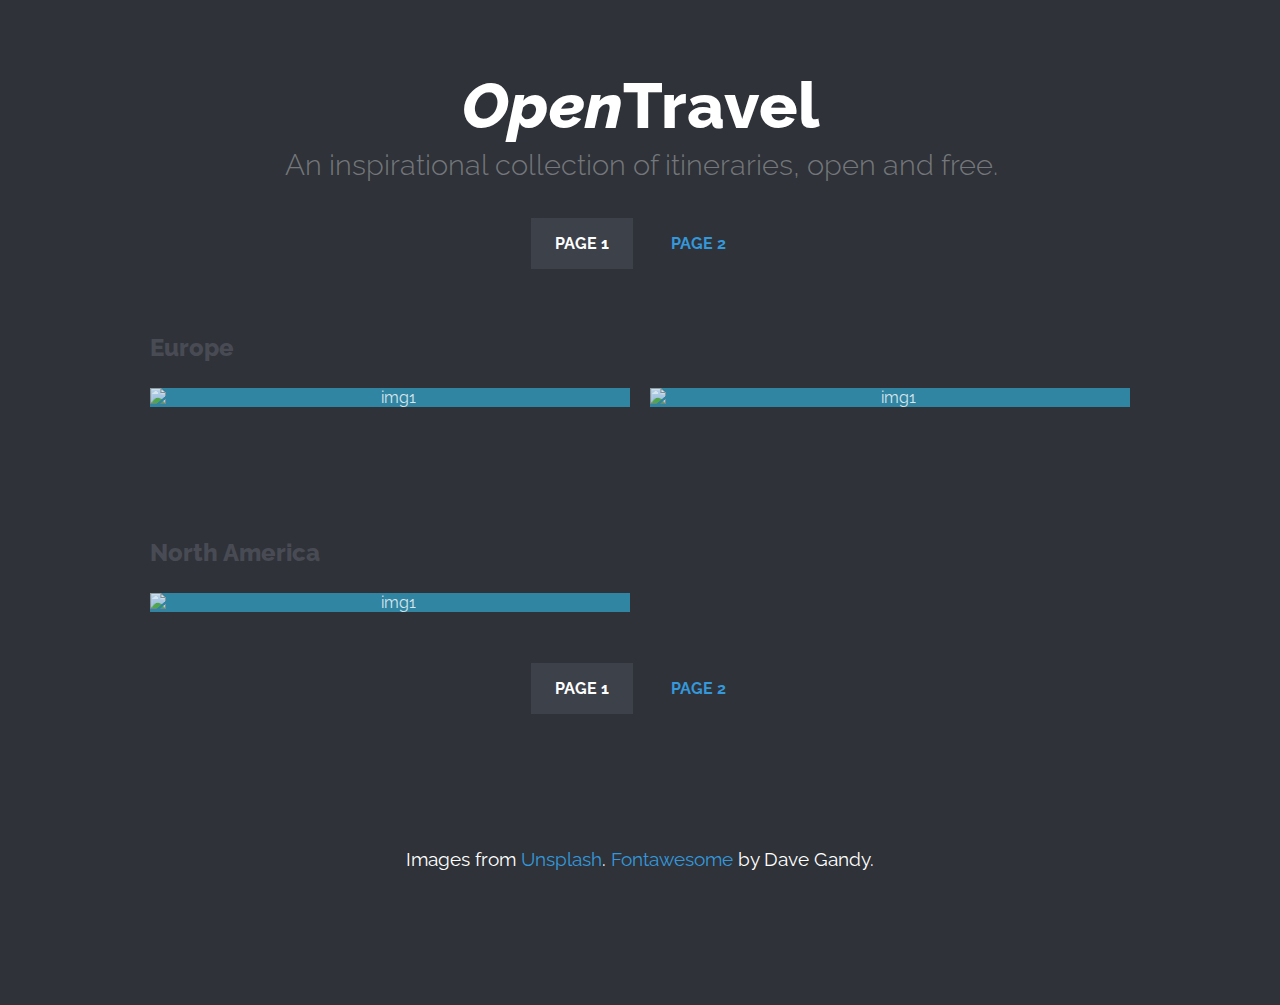
==== index.html @ ea4f6333 "Update index.html" ====
<!DOCTYPE html>
<html lang="en" class="no-js">
	<head>
		<meta charset="UTF-8" />
		<meta http-equiv="X-UA-Compatible" content="IE=edge">
		<meta name="viewport" content="width=device-width, initial-scale=1">
		<title>OpenTravel | Open Itineraries</title>
		<meta name="description" content="Hover Effect Ideas: Inspiration for subtle hover effects" />
		<meta name="keywords" content="hover effect, inspiration, grid, thumbnail, transition, subtle, web design" />
		<meta name="author" content="Codrops" />
		<link rel="shortcut icon" href="../favicon.ico">
		<link href='http://fonts.googleapis.com/css?family=Raleway:400,800,300' rel='stylesheet' type='text/css'>
		<link rel="stylesheet" type="text/css" href="css/normalize.css" />
		<link rel="stylesheet" type="text/css" href="css/demo.css" />
		<link rel="stylesheet" type="text/css" href="css/set1.css" />
		<link href="//maxcdn.bootstrapcdn.com/font-awesome/4.2.0/css/font-awesome.min.css" rel="stylesheet">
		<!--[if IE]>
  		<script src="http://html5shiv.googlecode.com/svn/trunk/html5.js"></script>
		<![endif]-->
	</head>
	<body>
		<div class="container">
			<header class="codrops-header">
				<h1><em>Open</em>Travel <span>An inspirational collection of itineraries, open and free.</span></h1>
				<nav class="codrops-demos">
					<a class="current-demo" href="index.html">page 1</a>
					<a href="index2.html">page 2</a>
				</nav>
			</header>
			<div class="content">
				<h2>Europe</h2>
				<div class="grid">
					<figure class="effect-zoe">
						<img src="https://cloud.githubusercontent.com/assets/5554865/5591947/77c05c8e-9156-11e4-924b-6b8a87db7353.gif" alt="img1"/>
						<figcaption>
							<h2>$4500 <span>Stockholm</span>, SE</h2>
							<p class="icon-links">
								<a href="Europe/stockholm.html"><i class="fa fa-eye 2x"></i></a>
							</p>
							<p class="description">Hostels, cheap kebabs and myriad sights make Stockholm a fairly budget-friendly city, but is $4500 too little to make it in Sweden?</p>
						</figcaption>
					</figure>
					<figure class="effect-zoe">
						<img src="https://cloud.githubusercontent.com/assets/5554865/5593169/a75c7a00-91af-11e4-87fd-7f89b9815124.jpg" alt="img1"/>
						<figcaption>
							<h2>$3500 <span>Corsica</span>, FR</h2>
							<p class="icon-links">
								<a href="Europe/corsica.html"><i class="fa fa-eye"></i></a>
							</p>
							<p class="description">Sun, sand, and sea make Corsica a prime destination during the summer, here's how to beat the rush and have a good time before the mainlanders get there.</p>
						</figcaption>
					</figure>
				</div>
				<h2>North America</h2>
				<div class="grid">
					<figure class="effect-zoe">
						<img src="https://cloud.githubusercontent.com/assets/5554865/5591929/d7c22e30-9153-11e4-8ff9-718ae295025f.gif" alt="img1"/>
						<figcaption>
							<h2>$1600 <span>Washington</span>, USA</h2>
							<p class="icon-links">
								<a href="#"><i class="fa fa-location-arrow"></i></a>
								<a href="WDC.html"><i class="fa fa-eye"></i></a>
							</p>
							<p class="description">Washington's endless monuments and parks are a sight to behold, and a challenge to get to quickly and cheaply.</p>
						</figcaption>
					</figure>
				</div>
			<nav class="codrops-demos">
				<a class="current-demo" href="index.html">page 1</a>
				<a href="index2.html">page 2</a>
			</nav>
			<!-- Related demos -->
			<section class="related">
				<p>Images from <a href="http://unsplash.com/">Unsplash</a>. <a href="http://fortawesome.github.io/Font-Awesome/">Fontawesome</a> by Dave Gandy.</p>
			</section>
		</div><!-- /container -->
		<script>
			// For Demo purposes only (show hover effect on mobile devices)
			[].slice.call( document.querySelectorAll('a[href="#"') ).forEach( function(el) {
				el.addEventListener( 'click', function(ev) { ev.preventDefault(); } );
			} );
		</script>
	</body>
</html>
---- css/demo.css ----
*, *:after, *:before { -webkit-box-sizing: border-box; box-sizing: border-box; }
.clearfix:before, .clearfix:after { display: table; content: ''; }
.clearfix:after { clear: both; }

body {
	background: #2f3238;
	color: #fff;
	font-weight: 400;
	font-size: 1em;
	font-family: 'Raleway', Arial, sans-serif;
}

a {
	outline: none;
	color: #3498db;
	text-decoration: none;
}

a:hover, a:focus {
	color: #528cb3;
}

section {
	padding: 1em;
	text-align: center;
}

.content {
	margin: 0 auto;
	max-width: 1000px;
}

.content > h2 {
	clear: both;
	margin: 0;
	padding: 4em 1% 0;
	color: #484B54;
	font-weight: 800;
	font-size: 1.5em;
}

.content > h2:first-child {
	padding-top: 0em;
}

/* Header */
.codrops-header {
	margin: 0 auto;
	padding: 4em 1em;
	text-align: center;
}

.codrops-header h1 {
	margin: 0;
	font-weight: 800;
	font-size: 4em;
	line-height: 1.3;
}

.codrops-header h1 span {
	display: block;
	padding: 0 0 0.6em 0.1em;
	color: #74777b;
	font-weight: 300;
	font-size: 45%;
}

/* Demo links */
.codrops-demos {
	clear: both;
	padding: 1em 0 0;
	text-align: center;
}

.content + .codrops-demos {
	padding-top: 5em;
}

.codrops-demos a {
	display: inline-block;
	margin: 0 5px;
	padding: 1em 1.5em;
	text-transform: uppercase;
	font-weight: bold;
}

.codrops-demos a:hover,
.codrops-demos a:focus,
.codrops-demos a.current-demo {
	background: #3c414a;
	color: #fff;
}

/* To Navigation Style */
.codrops-top {
	width: 100%;
	text-transform: uppercase;
	font-weight: 800;
	font-size: 0.69em;
	line-height: 2.2;
}

.codrops-top a {
	display: inline-block;
	padding: 1em 2em;
	text-decoration: none;
	letter-spacing: 1px;
}

.codrops-top span.right {
	float: right;
}

.codrops-top span.right a {
	display: block;
	float: left;
}

.codrops-icon:before {
	margin: 0 4px;
	text-transform: none;
	font-weight: normal;
	font-style: normal;
	font-variant: normal;
	font-family: 'codropsicons';
	line-height: 1;
	speak: none;
	-webkit-font-smoothing: antialiased;
}

.codrops-icon-drop:before {
	content: "\e001";
}

.codrops-icon-prev:before {
	content: "\e004";
}

/* Related demos */
.related {
	clear: both;
	padding: 6em 1em;
	font-size: 120%;
}

.related > a {
	display: inline-block;
	margin: 20px 10px;
	padding: 25px;
	border: 1px solid #4f7f90;
	text-align: center;
}

.related a:hover {
	border-color: #39545e;
}

.related a img {
	max-width: 100%;
	opacity: 0.8;
}

.related a:hover img,
.related a:active img {
	opacity: 1;
}

.related a h3 {
	margin: 0;
	padding: 0.5em 0 0.3em;
	max-width: 300px;
	text-align: left;
}

@media screen and (max-width: 25em) {
	.codrops-header {
		font-size: 75%;
	}
	.codrops-icon span {
		display: none;
	}
}
---- css/set1.css ----
.grid {
	position: relative;
	margin: 0 auto;
	padding: 1em 0 4em;
	max-width: 1000px;
	list-style: none;
	text-align: center;
}

/* Common style */
.grid figure {
	position: relative;
	float: left;
	overflow: hidden;
	margin: 10px 1%;
	min-width: 320px;
	max-width: 480px;
	max-height: 360px;
	width: 48%;
	background: #3085a3;
	text-align: center;
	cursor: pointer;
}

.grid figure img {
	position: relative;
	display: block;
	min-height: 100%;
	max-width: 100%;
	opacity: 0.8;
}

.grid figure figcaption {
	padding: 2em;
	color: #fff;
	text-transform: uppercase;
	font-size: 1.25em;
	-webkit-backface-visibility: hidden;
	backface-visibility: hidden;
}

.grid figure figcaption::before,
.grid figure figcaption::after {
	pointer-events: none;
}

.grid figure figcaption,
.grid figure figcaption > a {
	position: absolute;
	top: 0;
	left: 0;
	width: 100%;
	height: 100%;
}

/* Anchor will cover the whole item by default */
/* For some effects it will show as a button */
.grid figure figcaption > a {
	z-index: 1000;
	text-indent: 200%;
	white-space: nowrap;
	font-size: 0;
	opacity: 0;
}

.grid figure h2 {
	word-spacing: -0.15em;
	font-weight: 300;
}

.grid figure h2 span {
	font-weight: 800;
}

.grid figure h2,
.grid figure p {
	margin: 0;
}

.grid figure p {
	letter-spacing: 1px;
	font-size: 68.5%;
}

/* Individual effects */

/*---------------*/
/***** Lily *****/
/*---------------*/

figure.effect-lily img {
	max-width: none;
	width: -webkit-calc(100% + 50px);
	width: calc(100% + 50px);
	opacity: 0.7;
	-webkit-transition: opacity 0.35s, -webkit-transform 0.35s;
	transition: opacity 0.35s, transform 0.35s;
	-webkit-transform: translate3d(-40px,0, 0);
	transform: translate3d(-40px,0,0);
}

figure.effect-lily figcaption {
	text-align: left;
}

figure.effect-lily figcaption > div {
	position: absolute;
	bottom: 0;
	left: 0;
	padding: 2em;
	width: 100%;
	height: 50%;
}

figure.effect-lily h2,
figure.effect-lily p {
	-webkit-transform: translate3d(0,40px,0);
	transform: translate3d(0,40px,0);
}

figure.effect-lily h2 {
	-webkit-transition: -webkit-transform 0.35s;
	transition: transform 0.35s;
}

figure.effect-lily p {
	color: rgba(255,255,255,0.8);
	opacity: 0;
	-webkit-transition: opacity 0.2s, -webkit-transform 0.35s;
	transition: opacity 0.2s, transform 0.35s;
}

figure.effect-lily:hover img,
figure.effect-lily:hover p {
	opacity: 1;
}

figure.effect-lily:hover img,
figure.effect-lily:hover h2,
figure.effect-lily:hover p {
	-webkit-transform: translate3d(0,0,0);
	transform: translate3d(0,0,0);
}

figure.effect-lily:hover p {
	-webkit-transition-delay: 0.05s;
	transition-delay: 0.05s;
	-webkit-transition-duration: 0.35s;
	transition-duration: 0.35s;
}

/*---------------*/
/***** Sadie *****/
/*---------------*/

figure.effect-sadie figcaption::before {
	position: absolute;
	top: 0;
	left: 0;
	width: 100%;
	height: 100%;
	background: -webkit-linear-gradient(top, rgba(72,76,97,0) 0%, rgba(72,76,97,0.8) 75%);
	background: linear-gradient(to bottom, rgba(72,76,97,0) 0%, rgba(72,76,97,0.8) 75%);
	content: '';
	opacity: 0;
	-webkit-transform: translate3d(0,50%,0);
	transform: translate3d(0,50%,0);
}

figure.effect-sadie h2 {
	position: absolute;
	top: 50%;
	left: 0;
	width: 100%;
	color: #484c61;
	-webkit-transition: -webkit-transform 0.35s, color 0.35s;
	transition: transform 0.35s, color 0.35s;
	-webkit-transform: translate3d(0,-50%,0);
	transform: translate3d(0,-50%,0);
}

figure.effect-sadie figcaption::before,
figure.effect-sadie p {
	-webkit-transition: opacity 0.35s, -webkit-transform 0.35s;
	transition: opacity 0.35s, transform 0.35s;
}

figure.effect-sadie p {
	position: absolute;
	bottom: 0;
	left: 0;
	padding: 2em;
	width: 100%;
	opacity: 0;
	-webkit-transform: translate3d(0,10px,0);
	transform: translate3d(0,10px,0);
}

figure.effect-sadie:hover h2 {
	color: #fff;
	-webkit-transform: translate3d(0,-50%,0) translate3d(0,-40px,0);
	transform: translate3d(0,-50%,0) translate3d(0,-40px,0);
}

figure.effect-sadie:hover figcaption::before ,
figure.effect-sadie:hover p {
	opacity: 1;
	-webkit-transform: translate3d(0,0,0);
	transform: translate3d(0,0,0);
}

/*---------------*/
/***** Roxy *****/
/*---------------*/

figure.effect-roxy {
	background: -webkit-linear-gradient(45deg, #ff89e9 0%, #05abe0 100%);
	background: linear-gradient(45deg, #ff89e9 0%,#05abe0 100%);
}

figure.effect-roxy img {
	max-width: none;
	width: -webkit-calc(100% + 60px);
	width: calc(100% + 60px);
	-webkit-transition: opacity 0.35s, -webkit-transform 0.35s;
	transition: opacity 0.35s, transform 0.35s;
	-webkit-transform: translate3d(-50px,0,0);
	transform: translate3d(-50px,0,0);
}

figure.effect-roxy figcaption::before {
	position: absolute;
	top: 30px;
	right: 30px;
	bottom: 30px;
	left: 30px;
	border: 1px solid #fff;
	content: '';
	opacity: 0;
	-webkit-transition: opacity 0.35s, -webkit-transform 0.35s;
	transition: opacity 0.35s, transform 0.35s;
	-webkit-transform: translate3d(-20px,0,0);
	transform: translate3d(-20px,0,0);
}

figure.effect-roxy figcaption {
	padding: 3em;
	text-align: left;
}

figure.effect-roxy h2 {
	padding: 30% 0 10px 0;
}

figure.effect-roxy p {
	opacity: 0;
	-webkit-transition: opacity 0.35s, -webkit-transform 0.35s;
	transition: opacity 0.35s, transform 0.35s;
	-webkit-transform: translate3d(-10px,0,0);
	transform: translate3d(-10px,0,0);
}

figure.effect-roxy:hover img {
	opacity: 0.7;
	-webkit-transform: translate3d(0,0,0);
	transform: translate3d(0,0,0);
}

figure.effect-roxy:hover figcaption::before,
figure.effect-roxy:hover p {
	opacity: 1;
	-webkit-transform: translate3d(0,0,0);
	transform: translate3d(0,0,0);
}

/*---------------*/
/***** Bubba *****/
/*---------------*/

figure.effect-bubba {
	background: #9e5406;
}

figure.effect-bubba img {
	opacity: 0.7;
	-webkit-transition: opacity 0.35s;
	transition: opacity 0.35s;
}

figure.effect-bubba:hover img {
	opacity: 0.4;
}

figure.effect-bubba figcaption::before,
figure.effect-bubba figcaption::after {
	position: absolute;
	top: 30px;
	right: 30px;
	bottom: 30px;
	left: 30px;
	content: '';
	opacity: 0;
	-webkit-transition: opacity 0.35s, -webkit-transform 0.35s;
	transition: opacity 0.35s, transform 0.35s;
}

figure.effect-bubba figcaption::before {
	border-top: 1px solid #fff;
	border-bottom: 1px solid #fff;
	-webkit-transform: scale(0,1);
	transform: scale(0,1);
}

figure.effect-bubba figcaption::after {
	border-right: 1px solid #fff;
	border-left: 1px solid #fff;
	-webkit-transform: scale(1,0);
	transform: scale(1,0);
}

figure.effect-bubba h2 {
	padding-top: 30%;
	-webkit-transition: -webkit-transform 0.35s;
	transition: transform 0.35s;
	-webkit-transform: translate3d(0,-20px,0);
	transform: translate3d(0,-20px,0);
}

figure.effect-bubba p {
	padding: 20px 2.5em;
	opacity: 0;
	-webkit-transition: opacity 0.35s, -webkit-transform 0.35s;
	transition: opacity 0.35s, transform 0.35s;
	-webkit-transform: translate3d(0,20px,0);
	transform: translate3d(0,20px,0);
}

figure.effect-bubba:hover figcaption::before,
figure.effect-bubba:hover figcaption::after {
	opacity: 1;
	-webkit-transform: scale(1);
	transform: scale(1);
}

figure.effect-bubba:hover h2,
figure.effect-bubba:hover p {
	opacity: 1;
	-webkit-transform: translate3d(0,0,0);
	transform: translate3d(0,0,0);
}

/*---------------*/
/***** Romeo *****/
/*---------------*/

figure.effect-romeo {
	-webkit-perspective: 1000px;
	perspective: 1000px;
}

figure.effect-romeo img {
	-webkit-transition: opacity 0.35s, -webkit-transform 0.35s;
	transition: opacity 0.35s, transform 0.35s;
	-webkit-transform: translate3d(0,0,300px);
	transform: translate3d(0,0,300px);
}

figure.effect-romeo:hover img {
	opacity: 0.6;
	-webkit-transform: translate3d(0,0,0);
	transform: translate3d(0,0,0);
}

figure.effect-romeo figcaption::before,
figure.effect-romeo figcaption::after {
	position: absolute;
	top: 50%;
	left: 50%;
	width: 80%;
	height: 1px;
	background: #fff;
	content: '';
	-webkit-transition: opacity 0.35s, -webkit-transform 0.35s;
	transition: opacity 0.35s, transform 0.35s;
	-webkit-transform: translate3d(-50%,-50%,0);
	transform: translate3d(-50%,-50%,0);
}

figure.effect-romeo:hover figcaption::before {
	opacity: 0.5;
	-webkit-transform: translate3d(-50%,-50%,0) rotate(45deg);
	transform: translate3d(-50%,-50%,0) rotate(45deg);
}

figure.effect-romeo:hover figcaption::after {
	opacity: 0.5;
	-webkit-transform: translate3d(-50%,-50%,0) rotate(-45deg);
	transform: translate3d(-50%,-50%,0) rotate(-45deg);
}

figure.effect-romeo h2,
figure.effect-romeo p {
	position: absolute;
	top: 50%;
	left: 0;
	width: 100%;
	-webkit-transition: -webkit-transform 0.35s;
	transition: transform 0.35s;
}

figure.effect-romeo h2 {
	-webkit-transform: translate3d(0,-50%,0) translate3d(0,-150%,0);
	transform: translate3d(0,-50%,0) translate3d(0,-150%,0);
}

figure.effect-romeo p {
	padding: 0.25em 2em;
	-webkit-transform: translate3d(0,-50%,0) translate3d(0,150%,0);
	transform: translate3d(0,-50%,0) translate3d(0,150%,0);
}

figure.effect-romeo:hover h2 {
	-webkit-transform: translate3d(0,-50%,0) translate3d(0,-100%,0);
	transform: translate3d(0,-50%,0) translate3d(0,-100%,0);
}

figure.effect-romeo:hover p {
	-webkit-transform: translate3d(0,-50%,0) translate3d(0,100%,0);
	transform: translate3d(0,-50%,0) translate3d(0,100%,0);
}

/*---------------*/
/***** Layla *****/
/*---------------*/

figure.effect-layla {
	background: #18a367;
}

figure.effect-layla img {
	height: 390px;
}

figure.effect-layla figcaption {
	padding: 3em;
}

figure.effect-layla figcaption::before,
figure.effect-layla figcaption::after {
	position: absolute;
	content: '';
	opacity: 0;
}

figure.effect-layla figcaption::before {
	top: 50px;
	right: 30px;
	bottom: 50px;
	left: 30px;
	border-top: 1px solid #fff;
	border-bottom: 1px solid #fff;
	-webkit-transform: scale(0,1);
	transform: scale(0,1);
	-webkit-transform-origin: 0 0;
	transform-origin: 0 0;
}

figure.effect-layla figcaption::after {
	top: 30px;
	right: 50px;
	bottom: 30px;
	left: 50px;
	border-right: 1px solid #fff;
	border-left: 1px solid #fff;
	-webkit-transform: scale(1,0);
	transform: scale(1,0);
	-webkit-transform-origin: 100% 0;
	transform-origin: 100% 0;
}

figure.effect-layla h2 {
	padding-top: 26%;
	-webkit-transition: -webkit-transform 0.35s;
	transition: transform 0.35s;
}

figure.effect-layla p {
	padding: 0.5em 2em;
	text-transform: none;
	opacity: 0;
	-webkit-transform: translate3d(0,-10px,0);
	transform: translate3d(0,-10px,0);
}

figure.effect-layla img,
figure.effect-layla h2 {
	-webkit-transform: translate3d(0,-30px,0);
	transform: translate3d(0,-30px,0);
}

figure.effect-layla img,
figure.effect-layla figcaption::before,
figure.effect-layla figcaption::after,
figure.effect-layla p {
	-webkit-transition: opacity 0.35s, -webkit-transform 0.35s;
	transition: opacity 0.35s, transform 0.35s;
}

figure.effect-layla:hover img {
	opacity: 0.7;
	-webkit-transform: translate3d(0,0,0);
	transform: translate3d(0,0,0);
}

figure.effect-layla:hover figcaption::before,
figure.effect-layla:hover figcaption::after {
	opacity: 1;
	-webkit-transform: scale(1);
	transform: scale(1);
}

figure.effect-layla:hover h2,
figure.effect-layla:hover p {
	opacity: 1;
	-webkit-transform: translate3d(0,0,0);
	transform: translate3d(0,0,0);
}

figure.effect-layla:hover figcaption::after,
figure.effect-layla:hover h2,
figure.effect-layla:hover p,
figure.effect-layla:hover img {
	-webkit-transition-delay: 0.15s;
	transition-delay: 0.15s;
}

/*---------------*/
/***** Honey *****/
/*---------------*/

figure.effect-honey {
	background: #4a3753;
}

figure.effect-honey img {
	opacity: 0.9;
	-webkit-transition: opacity 0.35s;
	transition: opacity 0.35s;
}

figure.effect-honey:hover img {
	opacity: 0.5;
}

figure.effect-honey figcaption::before {
	position: absolute;
	bottom: 0;
	left: 0;
	width: 100%;
	height: 10px;
	background: #fff;
	content: '';
	-webkit-transform: translate3d(0,10px,0);
	transform: translate3d(0,10px,0);
}

figure.effect-honey h2 {
	position: absolute;
	bottom: 0;
	left: 0;
	padding: 1em 1.5em;
	width: 100%;
	text-align: left;
	-webkit-transform: translate3d(0,-30px,0);
	transform: translate3d(0,-30px,0);
}

figure.effect-honey h2 i {
	font-style: normal;
	opacity: 0;
	-webkit-transition: opacity 0.35s, -webkit-transform 0.35s;
	transition: opacity 0.35s, transform 0.35s;
	-webkit-transform: translate3d(0,-30px,0);
	transform: translate3d(0,-30px,0);
}

figure.effect-honey figcaption::before,
figure.effect-honey h2 {
	-webkit-transition: -webkit-transform 0.35s;
	transition: transform 0.35s;
}

figure.effect-honey:hover figcaption::before,
figure.effect-honey:hover h2,
figure.effect-honey:hover h2 i {
	opacity: 1;
	-webkit-transform: translate3d(0,0,0);
	transform: translate3d(0,0,0);
}

/*---------------*/
/***** Oscar *****/
/*---------------*/

figure.effect-oscar {
	background: -webkit-linear-gradient(45deg, #22682a 0%, #9b4a1b 40%, #3a342a 100%);
	background: linear-gradient(45deg, #22682a 0%,#9b4a1b 40%,#3a342a 100%);
}

figure.effect-oscar img {
	opacity: 0.9;
	-webkit-transition: opacity 0.35s;
	transition: opacity 0.35s;
}

figure.effect-oscar figcaption {
	padding: 3em;
	background-color: rgba(58,52,42,0.7);
	-webkit-transition: background-color 0.35s;
	transition: background-color 0.35s;
}

figure.effect-oscar figcaption::before {
	position: absolute;
	top: 30px;
	right: 30px;
	bottom: 30px;
	left: 30px;
	border: 1px solid #fff;
	content: '';
}

figure.effect-oscar h2 {
	margin: 20% 0 10px 0;
	-webkit-transition: -webkit-transform 0.35s;
	transition: transform 0.35s;
	-webkit-transform: translate3d(0,100%,0);
	transform: translate3d(0,100%,0);
}

figure.effect-oscar figcaption::before,
figure.effect-oscar p {
	opacity: 0;
	-webkit-transition: opacity 0.35s, -webkit-transform 0.35s;
	transition: opacity 0.35s, transform 0.35s;
	-webkit-transform: scale(0);
	transform: scale(0);
}

figure.effect-oscar:hover h2 {
	-webkit-transform: translate3d(0,0,0);
	transform: translate3d(0,0,0);
}

figure.effect-oscar:hover figcaption::before,
figure.effect-oscar:hover p {
	opacity: 1;
	-webkit-transform: scale(1);
	transform: scale(1);
}

figure.effect-oscar:hover figcaption {
	background-color: rgba(58,52,42,0);
}

figure.effect-oscar:hover img {
	opacity: 0.4;
}

/*---------------*/
/***** Marley *****/
/*---------------*/

figure.effect-marley figcaption {
	text-align: right;
}

figure.effect-marley h2,
figure.effect-marley p {
	position: absolute;
	right: 30px;
	left: 30px;
	padding: 10px 0;
}


figure.effect-marley p {
	bottom: 30px;
	line-height: 1.5;
	-webkit-transform: translate3d(0,100%,0);
	transform: translate3d(0,100%,0);
}

figure.effect-marley h2 {
	top: 30px;
	-webkit-transition: -webkit-transform 0.35s;
	transition: transform 0.35s;
	-webkit-transform: translate3d(0,20px,0);
	transform: translate3d(0,20px,0);
}

figure.effect-marley:hover h2 {
	-webkit-transform: translate3d(0,0,0);
	transform: translate3d(0,0,0);
}

figure.effect-marley h2::after {
	position: absolute;
	top: 100%;
	left: 0;
	width: 100%;
	height: 4px;
	background: #fff;
	content: '';
	-webkit-transform: translate3d(0,40px,0);
	transform: translate3d(0,40px,0);
}

figure.effect-marley h2::after,
figure.effect-marley p {
	opacity: 0;
	-webkit-transition: opacity 0.35s, -webkit-transform 0.35s;
	transition: opacity 0.35s, transform 0.35s;
}

figure.effect-marley:hover h2::after,
figure.effect-marley:hover p {
	opacity: 1;
	-webkit-transform: translate3d(0,0,0);
	transform: translate3d(0,0,0);
}

/*---------------*/
/***** Ruby *****/
/*---------------*/

figure.effect-ruby {
	background-color: #17819c;
}

figure.effect-ruby img {
	opacity: 0.7;
	-webkit-transition: opacity 0.35s, -webkit-transform 0.35s;
	transition: opacity 0.35s, transform 0.35s;
	-webkit-transform: scale(1.15);
	transform: scale(1.15);
}

figure.effect-ruby:hover img {
	opacity: 0.5;
	-webkit-transform: scale(1);
	transform: scale(1);
}

figure.effect-ruby h2 {
	margin-top: 20%;
	-webkit-transition: -webkit-transform 0.35s;
	transition: transform 0.35s;
	-webkit-transform: translate3d(0,20px,0);
	transform: translate3d(0,20px,0);
}

figure.effect-ruby p {
	margin: 1em 0 0;
	padding: 3em;
	border: 1px solid #fff;
	opacity: 0;
	-webkit-transition: opacity 0.35s, -webkit-transform 0.35s;
	transition: opacity 0.35s, transform 0.35s;
	-webkit-transform: translate3d(0,20px,0) scale(1.1);
	transform: translate3d(0,20px,0) scale(1.1);
} 

figure.effect-ruby:hover h2 {
	-webkit-transform: translate3d(0,0,0);
	transform: translate3d(0,0,0);
}

figure.effect-ruby:hover p {
	opacity: 1;
	-webkit-transform: translate3d(0,0,0) scale(1);
	transform: translate3d(0,0,0) scale(1);
}

/*---------------*/
/***** Milo *****/
/*---------------*/

figure.effect-milo {
	background: #2e5d5a;
}

figure.effect-milo img {
	max-width: none;
	width: -webkit-calc(100% + 60px);
	width: calc(100% + 60px);
	opacity: 1;
	-webkit-transition: opacity 0.35s, -webkit-transform 0.35s;
	transition: opacity 0.35s, transform 0.35s;
	-webkit-transform: translate3d(-30px,0,0) scale(1.12);
	transform: translate3d(-30px,0,0) scale(1.12);
	-webkit-backface-visibility: hidden;
	backface-visibility: hidden;
}

figure.effect-milo:hover img {
	opacity: 0.5;
	-webkit-transform: translate3d(0,0,0) scale(1);
	transform: translate3d(0,0,0) scale(1);
}

figure.effect-milo h2 {
	position: absolute;
	right: 0;
	bottom: 0;
	padding: 1em 1.2em;
}

figure.effect-milo p {
	padding: 0 10px 0 0;
	width: 50%;
	border-right: 1px solid #fff;
	text-align: right;
	opacity: 0;
	-webkit-transition: opacity 0.35s, -webkit-transform 0.35s;
	transition: opacity 0.35s, transform 0.35s;
	-webkit-transform: translate3d(-40px,0,0);
	transform: translate3d(-40px,0,0);
}

figure.effect-milo:hover p {
	opacity: 1;
	-webkit-transform: translate3d(0,0,0);
	transform: translate3d(0,0,0);
}

/*---------------*/
/***** Dexter *****/
/*---------------*/

figure.effect-dexter {
	background: -webkit-linear-gradient(top, rgba(37,141,200,1) 0%, rgba(104,60,19,1) 100%);
	background: linear-gradient(to bottom, rgba(37,141,200,1) 0%,rgba(104,60,19,1) 100%); 
}

figure.effect-dexter img {
	-webkit-transition: opacity 0.35s;
	transition: opacity 0.35s;
}

figure.effect-dexter:hover img {
	opacity: 0.4;
}

figure.effect-dexter figcaption::after {
	position: absolute;
	right: 30px;
	bottom: 30px;
	left: 30px;
	height: -webkit-calc(50% - 30px);
	height: calc(50% - 30px);
	border: 7px solid #fff;
	content: '';
	-webkit-transition: -webkit-transform 0.35s;
	transition: transform 0.35s;
	-webkit-transform: translate3d(0,-100%,0);
	transform: translate3d(0,-100%,0);
}

figure.effect-dexter:hover figcaption::after {
	-webkit-transform: translate3d(0,0,0);
	transform: translate3d(0,0,0);
}

figure.effect-dexter figcaption {
	padding: 3em;
	text-align: left;
}

figure.effect-dexter p {
	position: absolute;
	right: 60px;
	bottom: 60px;
	left: 60px;
	opacity: 0;
	-webkit-transition: opacity 0.35s, -webkit-transform 0.35s;
	transition: opacity 0.35s, transform 0.35s;
	-webkit-transform: translate3d(0,-100px,0);
	transform: translate3d(0,-100px,0);
}

figure.effect-dexter:hover p {
	opacity: 1;
	-webkit-transform: translate3d(0,0,0);
	transform: translate3d(0,0,0);
}

/*---------------*/
/***** Sarah *****/
/*---------------*/

figure.effect-sarah {
	background: #42b078;
}

figure.effect-sarah img {
	max-width: none;
	width: -webkit-calc(100% + 20px);
	width: calc(100% + 20px);
	-webkit-transition: opacity 0.35s, -webkit-transform 0.35s;
	transition: opacity 0.35s, transform 0.35s;
	-webkit-transform: translate3d(-10px,0,0);
	transform: translate3d(-10px,0,0);
	-webkit-backface-visibility: hidden;
	backface-visibility: hidden;
}

figure.effect-sarah:hover img {
	opacity: 0.4;
	-webkit-transform: translate3d(0,0,0);
	transform: translate3d(0,0,0);
}

figure.effect-sarah figcaption {
	text-align: left;
}

figure.effect-sarah h2 {
	position: relative;
	overflow: hidden;
	padding: 0.5em 0;
}

figure.effect-sarah h2::after {
	position: absolute;
	bottom: 0;
	left: 0;
	width: 100%;
	height: 3px;
	background: #fff;
	content: '';
	-webkit-transition: -webkit-transform 0.35s;
	transition: transform 0.35s;
	-webkit-transform: translate3d(-100%,0,0);
	transform: translate3d(-100%,0,0);
}

figure.effect-sarah:hover h2::after {
	-webkit-transform: translate3d(0,0,0);
	transform: translate3d(0,0,0);
}

figure.effect-sarah p {
	padding: 1em 0;
	opacity: 0;
	-webkit-transition: opacity 0.35s, -webkit-transform 0.35s;
	transition: opacity 0.35s, transform 0.35s;
	-webkit-transform: translate3d(100%,0,0);
	transform: translate3d(100%,0,0);
}

figure.effect-sarah:hover p {
	opacity: 1;
	-webkit-transform: translate3d(0,0,0);
	transform: translate3d(0,0,0);
}

/*---------------*/
/***** Zoe *****/
/*---------------*/

figure.effect-zoe figcaption {
	top: auto;
	bottom: 0;
	padding: 1em;
	height: 3.75em;
	background: #fff;
	color: #3c4a50;
	-webkit-transition: -webkit-transform 0.35s;
	transition: transform 0.35s;
	-webkit-transform: translate3d(0,100%,0);
	transform: translate3d(0,100%,0);
}

figure.effect-zoe h2 {
	float: left;
}

figure.effect-zoe p.icon-links a {
	float: right;
	color: #3c4a50;
	font-size: 1.4em;
}

figure.effect-zoe:hover p.icon-links a:hover,
figure.effect-zoe:hover p.icon-links a:focus {
	color: #252d31;
}

figure.effect-zoe p.description {
	position: absolute;
	bottom: 8em;
	padding: 2em;
	color: #fff;
	text-transform: none;
	font-size: 90%;
	opacity: 0;
	-webkit-transition: opacity 0.35s;
	transition: opacity 0.35s;
	-webkit-backface-visibility: hidden; /* Fix for Chrome 37.0.2062.120 (Mac) */
}

figure.effect-zoe p.description a {
	color: #fff;
}

figure.effect-zoe h2,
figure.effect-zoe p.icon-links a {
	-webkit-transition: -webkit-transform 0.35s;
	transition: transform 0.35s;
	-webkit-transform: translate3d(0,200%,0);
	transform: translate3d(0,200%,0);
}

figure.effect-zoe p.icon-links a span::before {
	display: inline-block;
	padding: 8px 10px;
	font-family: 'feathericons';
	speak: none;
	-webkit-font-smoothing: antialiased;
	-moz-osx-font-smoothing: grayscale;
}

.icon-eye::before {
	content: '\e000';
}

.icon-paper-clip::before {
	content: '\e001';
}

.icon-heart::before {
	content: '\e024';
}

figure.effect-zoe h2 {
	display: inline-block;
}

figure.effect-zoe:hover p.description {
	opacity: 1;
}

figure.effect-zoe:hover p.description a {
	opacity: 1;
}


figure.effect-zoe:hover figcaption,
figure.effect-zoe:hover h2,
figure.effect-zoe:hover p.icon-links a {
	-webkit-transform: translate3d(0,0,0);
	transform: translate3d(0,0,0);
}

figure.effect-zoe:hover h2 {
	-webkit-transition-delay: 0.05s;
	transition-delay: 0.05s;
}

figure.effect-zoe:hover p.icon-links a:nth-child(3) {
	-webkit-transition-delay: 0.1s;
	transition-delay: 0.1s;
}

figure.effect-zoe:hover p.icon-links a:nth-child(2) {
	-webkit-transition-delay: 0.15s;
	transition-delay: 0.15s;
}

figure.effect-zoe:hover p.icon-links a:first-child {
	-webkit-transition-delay: 0.2s;
	transition-delay: 0.2s;
}

/*---------------*/
/***** Chico *****/
/*---------------*/

figure.effect-chico img {
	-webkit-transition: opacity 0.35s, -webkit-transform 0.35s;
	transition: opacity 0.35s, transform 0.35s;
	-webkit-transform: scale(1.12);
	transform: scale(1.12);
}

figure.effect-chico:hover img {
	opacity: 0.5;
	-webkit-transform: scale(1);
	transform: scale(1);
}

figure.effect-chico figcaption {
	padding: 3em;
}

figure.effect-chico figcaption::before {
	position: absolute;
	top: 30px;
	right: 30px;
	bottom: 30px;
	left: 30px;
	border: 1px solid #fff;
	content: '';
	-webkit-transform: scale(1.1);
	transform: scale(1.1);
}

figure.effect-chico figcaption::before,
figure.effect-chico p {
	opacity: 0;
	-webkit-transition: opacity 0.35s, -webkit-transform 0.35s;
	transition: opacity 0.35s, transform 0.35s;
}

figure.effect-chico h2 {
	padding: 20% 0 20px 0;
}

figure.effect-chico p {
	margin: 0 auto;
	max-width: 200px;
	-webkit-transform: scale(1.5);
	transform: scale(1.5);
}

figure.effect-chico:hover figcaption::before,
figure.effect-chico:hover p {
	opacity: 1;
	-webkit-transform: scale(1);
	transform: scale(1);
}

@media screen and (max-width: 50em) {
	.content {
		padding: 0 10px;
		text-align: center;
	}
	.grid figure {
		display: inline-block;
		float: none;
		margin: 10px auto;
		width: 100%;
	}
}
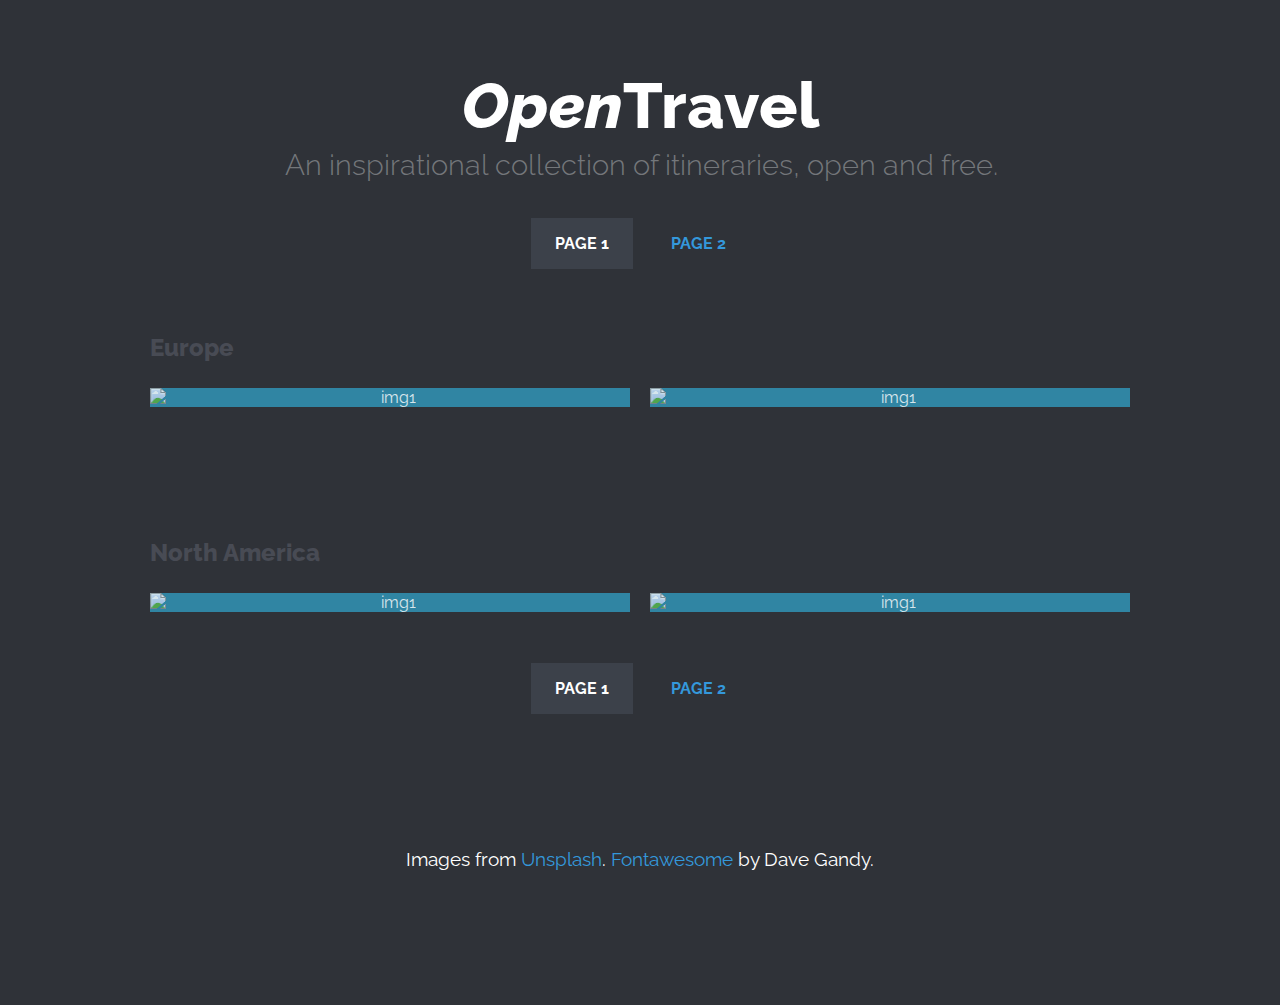
==== commit 94e3a8a9: "Update index.html" ====
--- a/index.html
+++ b/index.html
@@ -35,7 +35,7 @@
 						<figcaption>
 							<h2>$4500 <span>Stockholm</span>, SE</h2>
 							<p class="icon-links">
-								<a href="Europe/stockholm.html"><i class="fa fa-eye 2x"></i></a>
+								<a href="Europe/stockholm.html"><i class="fa fa-eye fa-2x"></i></a>
 							</p>
 							<p class="description">Hostels, cheap kebabs and myriad sights make Stockholm a fairly budget-friendly city, but is $4500 too little to make it in Sweden?</p>
 						</figcaption>
@@ -45,7 +45,7 @@
 						<figcaption>
 							<h2>$3500 <span>Corsica</span>, FR</h2>
 							<p class="icon-links">
-								<a href="Europe/corsica.html"><i class="fa fa-eye"></i></a>
+								<a href="Europe/corsica.html"><i class="fa fa-eye fa-2x"></i></a>
 							</p>
 							<p class="description">Sun, sand, and sea make Corsica a prime destination during the summer, here's how to beat the rush and have a good time before the mainlanders get there.</p>
 						</figcaption>
@@ -58,10 +58,19 @@
 						<figcaption>
 							<h2>$1600 <span>Washington</span>, USA</h2>
 							<p class="icon-links">
-								<a href="#"><i class="fa fa-location-arrow"></i></a>
-								<a href="WDC.html"><i class="fa fa-eye"></i></a>
+								<a href="NA/WDC.html"><i class="fa fa-eye"></i></a>
 							</p>
 							<p class="description">Washington's endless monuments and parks are a sight to behold, and a challenge to get to quickly and cheaply.</p>
+						</figcaption>
+					</figure>
+					<figure class="effect-zoe">
+						<img src="https://cloud.githubusercontent.com/assets/5554865/5591929/d7c22e30-9153-11e4-8ff9-718ae295025f.gif" alt="img1"/>
+						<figcaption>
+							<h2>$2300 <span>NYC</span>, USA</h2>
+							<p class="icon-links">
+								<a href="NA/NYC.html"><i class="fa fa-eye"></i></a>
+							</p>
+							<p class="description">It's the city that never sleeps, revisited. Niche foods and rich fools galore in New York!</p>
 						</figcaption>
 					</figure>
 				</div>
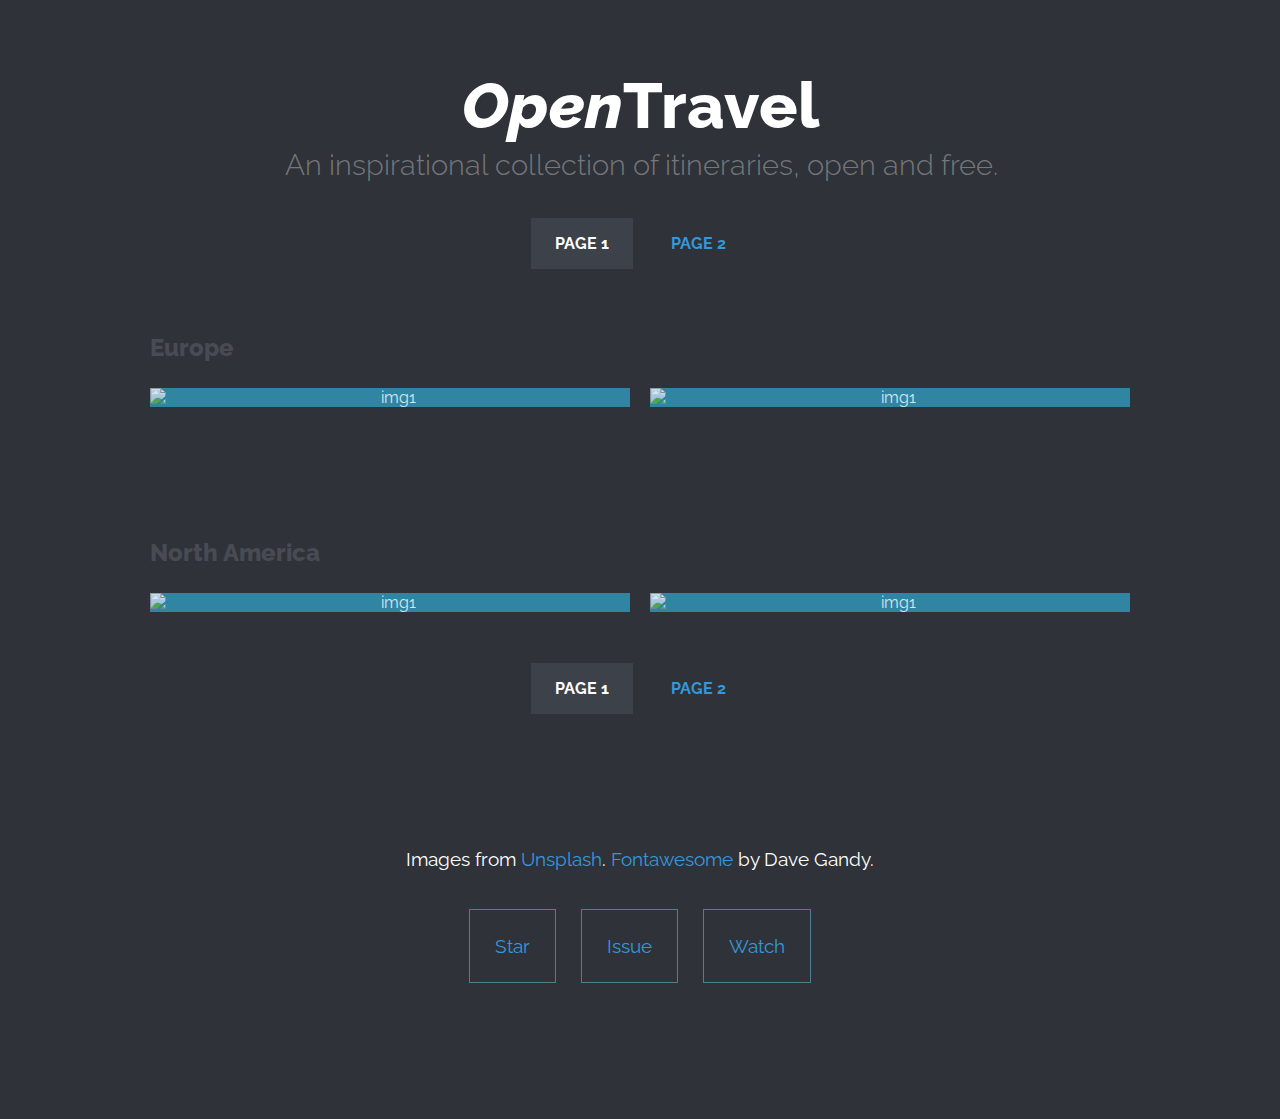
==== commit 8fb69bf3: "added buttons to footer." ====
--- a/index.html
+++ b/index.html
@@ -14,6 +14,7 @@
 		<link rel="stylesheet" type="text/css" href="css/demo.css" />
 		<link rel="stylesheet" type="text/css" href="css/set1.css" />
 		<link href="//maxcdn.bootstrapcdn.com/font-awesome/4.2.0/css/font-awesome.min.css" rel="stylesheet">
+		<script src="smoothscroll.js" type="text/javascript"></script>
 		<!--[if IE]>
   		<script src="http://html5shiv.googlecode.com/svn/trunk/html5.js"></script>
 		<![endif]-->
@@ -45,7 +46,7 @@
 						<figcaption>
 							<h2>$3500 <span>Corsica</span>, FR</h2>
 							<p class="icon-links">
-								<a href="Europe/corsica.html"><i class="fa fa-eye fa-2x"></i></a>
+								<a href="europe/Corsica/index.html"><i class="fa fa-eye fa-2x"></i></a>
 							</p>
 							<p class="description">Sun, sand, and sea make Corsica a prime destination during the summer, here's how to beat the rush and have a good time before the mainlanders get there.</p>
 						</figcaption>
@@ -58,17 +59,17 @@
 						<figcaption>
 							<h2>$1600 <span>Washington</span>, USA</h2>
 							<p class="icon-links">
-								<a href="NA/WDC.html"><i class="fa fa-eye"></i></a>
+								<a href="NA/WDC.html"><i class="fa fa-eye fa-2x"></i></a>
 							</p>
 							<p class="description">Washington's endless monuments and parks are a sight to behold, and a challenge to get to quickly and cheaply.</p>
 						</figcaption>
 					</figure>
 					<figure class="effect-zoe">
-						<img src="https://cloud.githubusercontent.com/assets/5554865/5591929/d7c22e30-9153-11e4-8ff9-718ae295025f.gif" alt="img1"/>
+						<img src="https://cloud.githubusercontent.com/assets/5554865/5593214/59f28606-91b4-11e4-8f55-e0df383cf0fb.jpg" alt="img1"/>
 						<figcaption>
 							<h2>$2300 <span>NYC</span>, USA</h2>
 							<p class="icon-links">
-								<a href="NA/NYC.html"><i class="fa fa-eye"></i></a>
+								<a href="NA/NYC.html"><i class="fa fa-eye fa-2x"></i></a>
 							</p>
 							<p class="description">It's the city that never sleeps, revisited. Niche foods and rich fools galore in New York!</p>
 						</figcaption>
@@ -81,6 +82,12 @@
 			<!-- Related demos -->
 			<section class="related">
 				<p>Images from <a href="http://unsplash.com/">Unsplash</a>. <a href="http://fortawesome.github.io/Font-Awesome/">Fontawesome</a> by Dave Gandy.</p>
+			<!-- Place this tag where you want the button to render. -->
+				<a class="github-button" href="https://github.com/openitinerary/openitinerary.github.io" data-icon="octicon-star" data-style="mega" data-count-href="/openitinerary/openitinerary.github.io/stargazers" data-count-api="/repos/openitinerary/openitinerary.github.io#stargazers_count">Star</a>
+				<a class="github-button" href="https://github.com/openitinerary/openitinerary.github.io/issues" data-icon="octicon-issue-opened" data-style="mega">Issue</a>
+				<a class="github-button" href="https://github.com/openitinerary/openitinerary.github.io" data-icon="octicon-eye" data-style="mega">Watch</a>
+			<!-- Place this tag right after the last button or just before your close body tag. -->
+				<script async defer id="github-bjs" src="https://buttons.github.io/buttons.js"></script>
 			</section>
 		</div><!-- /container -->
 		<script>
